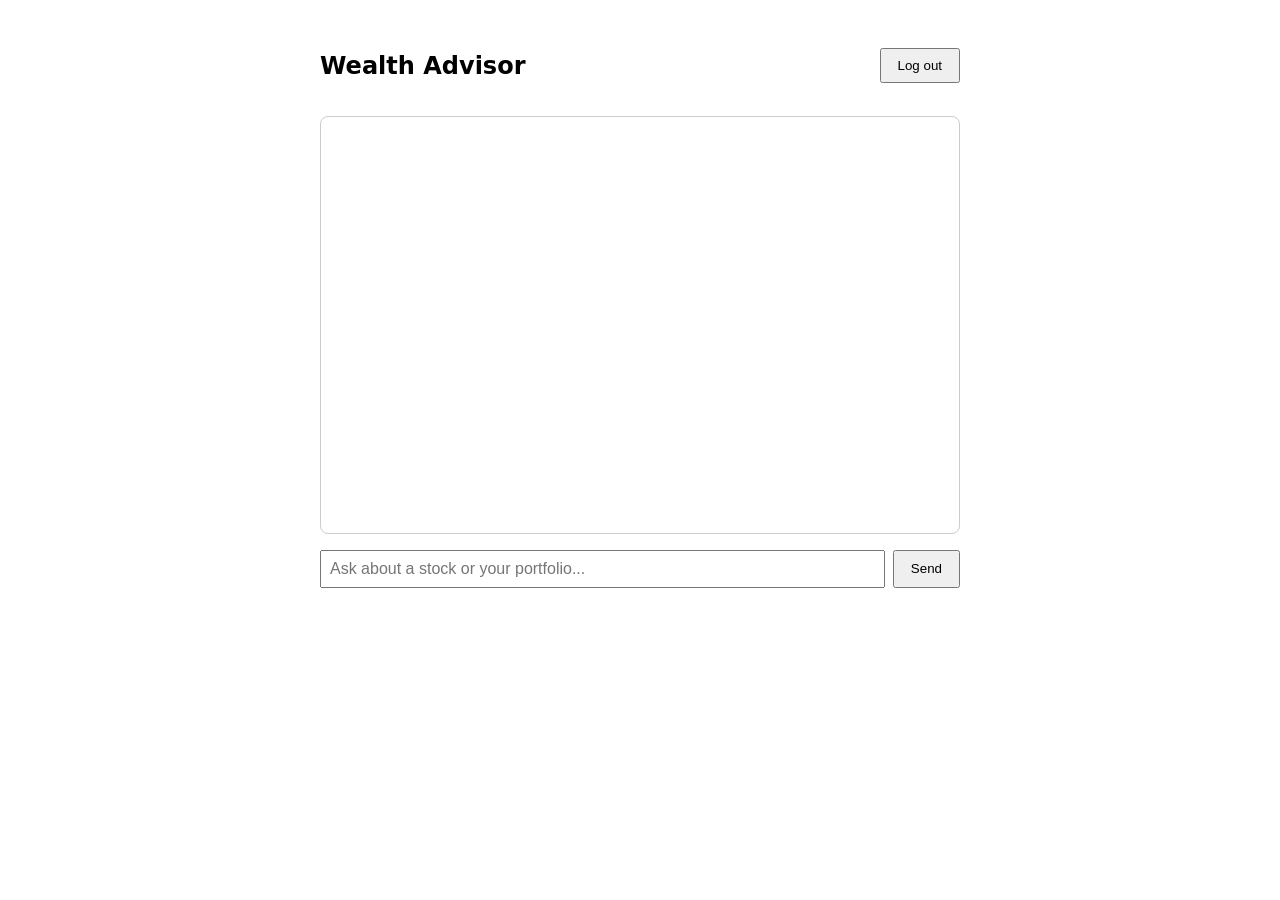
==== src/main/resources/static/index.html @ 961f6606 "Add ADK portfolio advisor agent, chat API, and Firestore-backed login - Single LlmAgent (Gemini) wit" ====
<!DOCTYPE html>
<html lang="en">
<head>
	<meta charset="UTF-8">
	<title>Wealth Advisor</title>
	<style>
		body { font-family: system-ui, sans-serif; max-width: 40rem; margin: 2rem auto; }
		header { display: flex; justify-content: space-between; align-items: center; }
		#log { border: 1px solid #ccc; border-radius: 0.5rem; padding: 1rem; height: 24rem; overflow-y: auto; margin: 1rem 0; }
		.msg { margin-bottom: 0.75rem; white-space: pre-wrap; }
		.msg.user { text-align: right; color: #1a4; }
		.msg.agent { text-align: left; color: #333; }
		form { display: flex; gap: 0.5rem; }
		input[type=text] { flex: 1; padding: 0.5rem; font-size: 1rem; }
		button { padding: 0.5rem 1rem; }
	</style>
</head>
<body>
<header>
	<h2>Wealth Advisor</h2>
	<form method="post" action="/api/auth/logout"><button type="submit">Log out</button></form>
</header>

<div id="log"></div>

<form id="chat-form">
	<input id="message" type="text" placeholder="Ask about a stock or your portfolio..." autocomplete="off" required>
	<button type="submit">Send</button>
</form>

<script>
	const log = document.getElementById('log');
	const form = document.getElementById('chat-form');
	const messageInput = document.getElementById('message');

	function appendMessage(text, who) {
		const div = document.createElement('div');
		div.className = 'msg ' + who;
		div.textContent = text;
		log.appendChild(div);
		log.scrollTop = log.scrollHeight;
	}

	form.addEventListener('submit', async (event) => {
		event.preventDefault();
		const message = messageInput.value.trim();
		if (!message) return;
		appendMessage(message, 'user');
		messageInput.value = '';

		const response = await fetch('/api/chat', {
			method: 'POST',
			headers: { 'Content-Type': 'application/json' },
			body: JSON.stringify({ message }),
		});
		if (!response.ok) {
			appendMessage('Error: ' + response.status, 'agent');
			return;
		}
		const data = await response.json();
		appendMessage(data.reply, 'agent');
	});
</script>
</body>
</html>
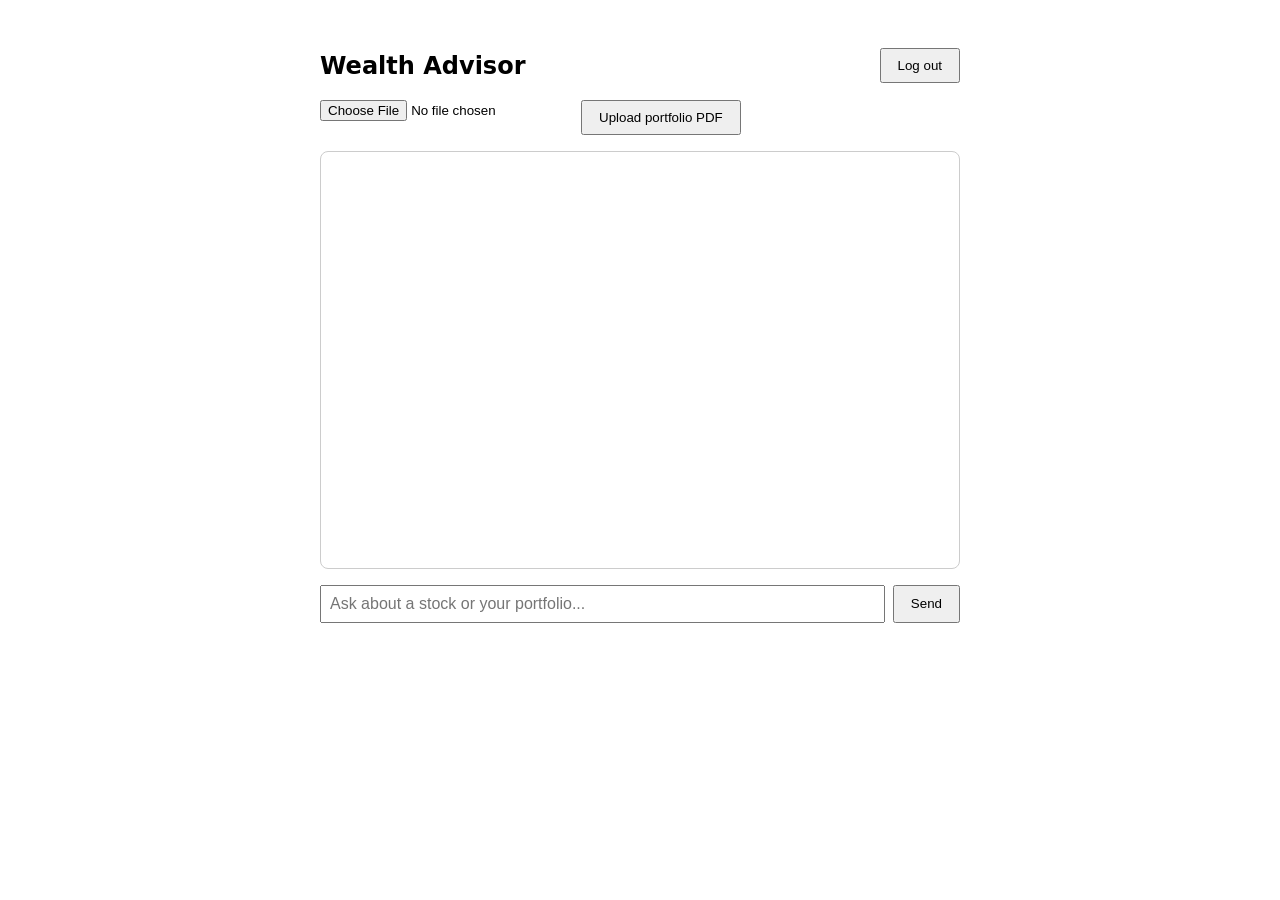
==== commit 610f6c81: "Add PDF portfolio RAG ingestion and Firestore-backed ADK sessions FR-2/FR-3: upload a portfolio PDF," ====
--- a/src/main/resources/static/index.html
+++ b/src/main/resources/static/index.html
@@ -13,6 +13,8 @@
 		form { display: flex; gap: 0.5rem; }
 		input[type=text] { flex: 1; padding: 0.5rem; font-size: 1rem; }
 		button { padding: 0.5rem 1rem; }
+		#upload-row { justify-content: space-between; align-items: center; margin-bottom: 1rem; }
+		#upload-status { font-size: 0.85rem; color: #666; }
 	</style>
 </head>
 <body>
@@ -20,6 +22,12 @@
 	<h2>Wealth Advisor</h2>
 	<form method="post" action="/api/auth/logout"><button type="submit">Log out</button></form>
 </header>
+
+<form id="upload-form">
+	<input id="portfolio-file" type="file" accept="application/pdf" required>
+	<button type="submit">Upload portfolio PDF</button>
+	<span id="upload-status"></span>
+</form>
 
 <div id="log"></div>
 
@@ -32,6 +40,27 @@
 	const log = document.getElementById('log');
 	const form = document.getElementById('chat-form');
 	const messageInput = document.getElementById('message');
+	const uploadForm = document.getElementById('upload-form');
+	const portfolioFile = document.getElementById('portfolio-file');
+	const uploadStatus = document.getElementById('upload-status');
+
+	uploadForm.addEventListener('submit', async (event) => {
+		event.preventDefault();
+		const file = portfolioFile.files[0];
+		if (!file) return;
+		uploadStatus.textContent = 'Uploading...';
+
+		const body = new FormData();
+		body.append('file', file);
+		const response = await fetch('/api/portfolio/upload', { method: 'POST', body });
+
+		if (!response.ok) {
+			uploadStatus.textContent = 'Upload failed: ' + response.status;
+			return;
+		}
+		const data = await response.json();
+		uploadStatus.textContent = `Stored ${data.chunksStored} chunk(s) from ${data.filename}`;
+	});
 
 	function appendMessage(text, who) {
 		const div = document.createElement('div');
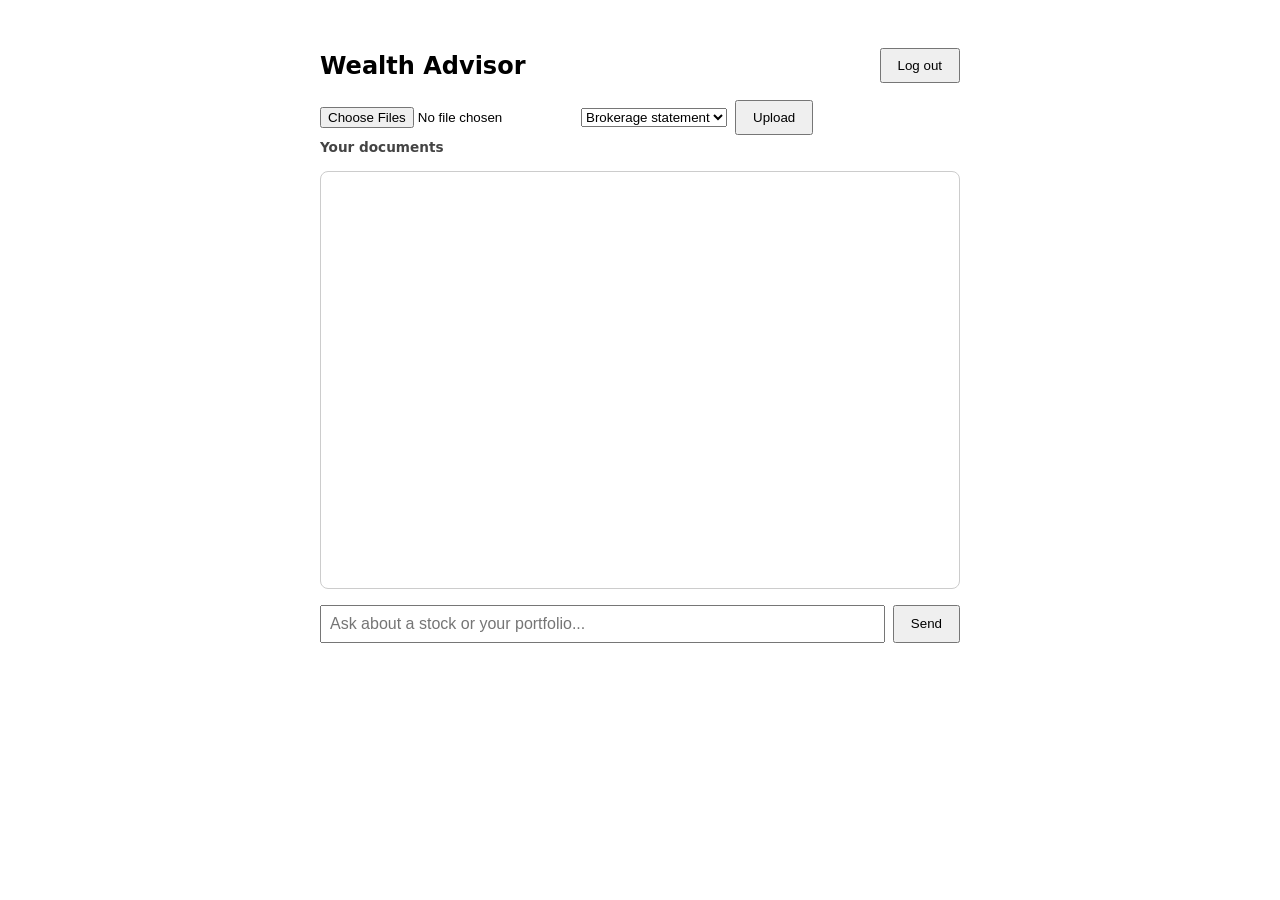
==== commit 92a1c205: "Support optional, multi-file portfolio uploads with exact holdings aggregation Upload is now optiona" ====
--- a/src/main/resources/static/index.html
+++ b/src/main/resources/static/index.html
@@ -13,8 +13,12 @@
 		form { display: flex; gap: 0.5rem; }
 		input[type=text] { flex: 1; padding: 0.5rem; font-size: 1rem; }
 		button { padding: 0.5rem 1rem; }
-		#upload-row { justify-content: space-between; align-items: center; margin-bottom: 1rem; }
+		#upload-form { align-items: center; flex-wrap: wrap; margin-bottom: 0.25rem; }
 		#upload-status { font-size: 0.85rem; color: #666; }
+		#documents { font-size: 0.85rem; color: #444; margin-bottom: 1rem; }
+		#documents ul { list-style: none; padding: 0; margin: 0.25rem 0; }
+		#documents li { display: flex; justify-content: space-between; align-items: center; padding: 0.25rem 0; }
+		#documents .doc-delete { padding: 0.1rem 0.5rem; font-size: 0.8rem; }
 	</style>
 </head>
 <body>
@@ -24,10 +28,21 @@
 </header>
 
 <form id="upload-form">
-	<input id="portfolio-file" type="file" accept="application/pdf" required>
-	<button type="submit">Upload portfolio PDF</button>
+	<input id="portfolio-file" type="file" accept="application/pdf" multiple required>
+	<select id="document-type">
+		<option value="brokerage">Brokerage statement</option>
+		<option value="resume">Resume</option>
+		<option value="bank_statement">Bank statement</option>
+		<option value="other">Other</option>
+	</select>
+	<button type="submit">Upload</button>
 	<span id="upload-status"></span>
 </form>
+
+<div id="documents">
+	<strong>Your documents</strong>
+	<ul id="documents-list"></ul>
+</div>
 
 <div id="log"></div>
 
@@ -42,24 +57,54 @@
 	const messageInput = document.getElementById('message');
 	const uploadForm = document.getElementById('upload-form');
 	const portfolioFile = document.getElementById('portfolio-file');
+	const documentType = document.getElementById('document-type');
 	const uploadStatus = document.getElementById('upload-status');
+	const documentsList = document.getElementById('documents-list');
+
+	async function refreshDocuments() {
+		const response = await fetch('/api/portfolio/documents');
+		if (!response.ok) return;
+		const docs = await response.json();
+		documentsList.innerHTML = '';
+		if (docs.length === 0) {
+			documentsList.innerHTML = '<li>No documents uploaded yet.</li>';
+			return;
+		}
+		for (const doc of docs) {
+			const li = document.createElement('li');
+			const label = document.createElement('span');
+			label.textContent = `${doc.filename} (${doc.documentType}, ${doc.chunkCount} chunk(s)${doc.holdingsCount ? ', ' + doc.holdingsCount + ' holding(s)' : ''})`;
+			const deleteButton = document.createElement('button');
+			deleteButton.textContent = 'Delete';
+			deleteButton.className = 'doc-delete';
+			deleteButton.addEventListener('click', async () => {
+				await fetch(`/api/portfolio/documents/${encodeURIComponent(doc.filename)}`, { method: 'DELETE' });
+				refreshDocuments();
+			});
+			li.append(label, deleteButton);
+			documentsList.appendChild(li);
+		}
+	}
 
 	uploadForm.addEventListener('submit', async (event) => {
 		event.preventDefault();
-		const file = portfolioFile.files[0];
-		if (!file) return;
-		uploadStatus.textContent = 'Uploading...';
+		const files = Array.from(portfolioFile.files);
+		if (files.length === 0) return;
 
-		const body = new FormData();
-		body.append('file', file);
-		const response = await fetch('/api/portfolio/upload', { method: 'POST', body });
-
-		if (!response.ok) {
-			uploadStatus.textContent = 'Upload failed: ' + response.status;
-			return;
+		for (const file of files) {
+			uploadStatus.textContent = `Uploading ${file.name}...`;
+			const body = new FormData();
+			body.append('file', file);
+			body.append('documentType', documentType.value);
+			const response = await fetch('/api/portfolio/upload', { method: 'POST', body });
+			if (!response.ok) {
+				uploadStatus.textContent = `Upload failed for ${file.name}: ` + response.status;
+				return;
+			}
 		}
-		const data = await response.json();
-		uploadStatus.textContent = `Stored ${data.chunksStored} chunk(s) from ${data.filename}`;
+		uploadStatus.textContent = `Uploaded ${files.length} document(s).`;
+		portfolioFile.value = '';
+		refreshDocuments();
 	});
 
 	function appendMessage(text, who) {
@@ -89,6 +134,8 @@
 		const data = await response.json();
 		appendMessage(data.reply, 'agent');
 	});
+
+	refreshDocuments();
 </script>
 </body>
 </html>
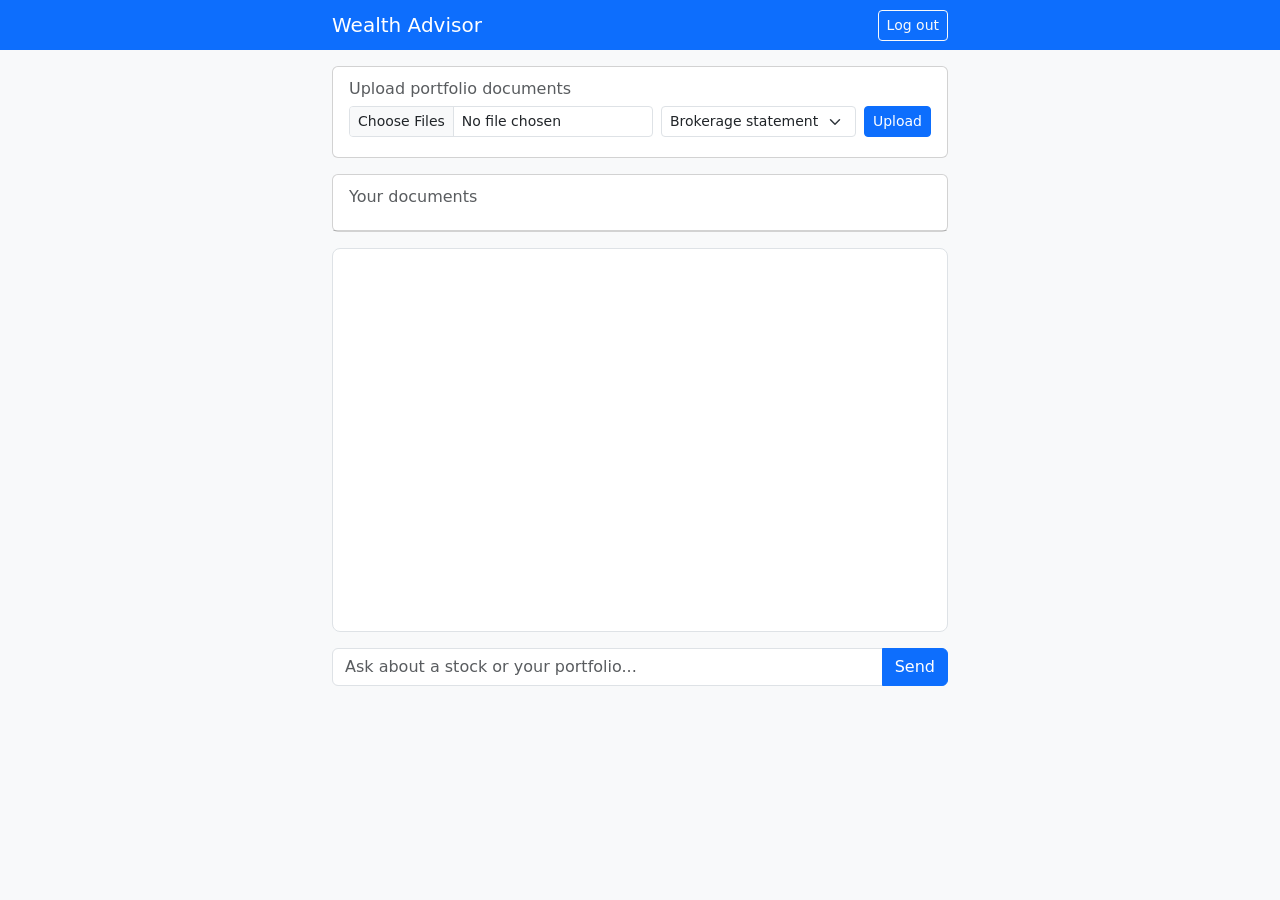
==== commit 34874eea: "Modernize the UI with Bootstrap 5 and split out CSS/JS into their own files Every page previously mi" ====
--- a/src/main/resources/static/index.html
+++ b/src/main/resources/static/index.html
@@ -2,140 +2,63 @@
 <html lang="en">
 <head>
 	<meta charset="UTF-8">
+	<meta name="viewport" content="width=device-width, initial-scale=1">
 	<title>Wealth Advisor</title>
-	<style>
-		body { font-family: system-ui, sans-serif; max-width: 40rem; margin: 2rem auto; }
-		header { display: flex; justify-content: space-between; align-items: center; }
-		#log { border: 1px solid #ccc; border-radius: 0.5rem; padding: 1rem; height: 24rem; overflow-y: auto; margin: 1rem 0; }
-		.msg { margin-bottom: 0.75rem; white-space: pre-wrap; }
-		.msg.user { text-align: right; color: #1a4; }
-		.msg.agent { text-align: left; color: #333; }
-		form { display: flex; gap: 0.5rem; }
-		input[type=text] { flex: 1; padding: 0.5rem; font-size: 1rem; }
-		button { padding: 0.5rem 1rem; }
-		#upload-form { align-items: center; flex-wrap: wrap; margin-bottom: 0.25rem; }
-		#upload-status { font-size: 0.85rem; color: #666; }
-		#documents { font-size: 0.85rem; color: #444; margin-bottom: 1rem; }
-		#documents ul { list-style: none; padding: 0; margin: 0.25rem 0; }
-		#documents li { display: flex; justify-content: space-between; align-items: center; padding: 0.25rem 0; }
-		#documents .doc-delete { padding: 0.1rem 0.5rem; font-size: 0.8rem; }
-	</style>
+	<link href="https://cdn.jsdelivr.net/npm/bootstrap@5.3.8/dist/css/bootstrap.min.css" rel="stylesheet" integrity="sha384-sRIl4kxILFvY47J16cr9ZwB07vP4J8+LH7qKQnuqkuIAvNWLzeN8tE5YBujZqJLB" crossorigin="anonymous">
+	<link href="/css/app.css" rel="stylesheet">
 </head>
-<body>
-<header>
-	<h2>Wealth Advisor</h2>
-	<form method="post" action="/api/auth/logout"><button type="submit">Log out</button></form>
-</header>
+<body class="bg-light">
+<nav class="navbar navbar-dark bg-primary mb-3">
+	<div class="container" style="max-width: 40rem;">
+		<span class="navbar-brand mb-0 h1">Wealth Advisor</span>
+		<form method="post" action="/api/auth/logout">
+			<button type="submit" class="btn btn-outline-light btn-sm">Log out</button>
+		</form>
+	</div>
+</nav>
 
-<form id="upload-form">
-	<input id="portfolio-file" type="file" accept="application/pdf" multiple required>
-	<select id="document-type">
-		<option value="brokerage">Brokerage statement</option>
-		<option value="resume">Resume</option>
-		<option value="bank_statement">Bank statement</option>
-		<option value="other">Other</option>
-	</select>
-	<button type="submit">Upload</button>
-	<span id="upload-status"></span>
-</form>
+<div class="container pb-4" style="max-width: 40rem;">
 
-<div id="documents">
-	<strong>Your documents</strong>
-	<ul id="documents-list"></ul>
+	<div class="card mb-3">
+		<div class="card-body">
+			<h6 class="card-subtitle mb-2 text-muted">Upload portfolio documents</h6>
+			<form id="upload-form" class="row g-2 align-items-center">
+				<div class="col-12 col-sm">
+					<input id="portfolio-file" type="file" class="form-control form-control-sm" accept="application/pdf" multiple required>
+				</div>
+				<div class="col-auto">
+					<select id="document-type" class="form-select form-select-sm">
+						<option value="brokerage">Brokerage statement</option>
+						<option value="resume">Resume</option>
+						<option value="bank_statement">Bank statement</option>
+						<option value="other">Other</option>
+					</select>
+				</div>
+				<div class="col-auto">
+					<button type="submit" class="btn btn-sm btn-primary">Upload</button>
+				</div>
+			</form>
+			<div id="upload-status" class="form-text mt-1"></div>
+		</div>
+	</div>
+
+	<div class="card mb-3">
+		<div class="card-body">
+			<h6 class="card-subtitle mb-2 text-muted">Your documents</h6>
+		</div>
+		<ul id="documents-list" class="list-group list-group-flush"></ul>
+	</div>
+
+	<div id="chat-log" class="border rounded-3 p-3 mb-3 bg-white" style="height: 24rem; overflow-y: auto;"></div>
+
+	<form id="chat-form" class="input-group mb-4">
+		<input id="message" type="text" class="form-control" placeholder="Ask about a stock or your portfolio..." autocomplete="off" required>
+		<button type="submit" class="btn btn-primary">Send</button>
+	</form>
+
 </div>
 
-<div id="log"></div>
-
-<form id="chat-form">
-	<input id="message" type="text" placeholder="Ask about a stock or your portfolio..." autocomplete="off" required>
-	<button type="submit">Send</button>
-</form>
-
-<script>
-	const log = document.getElementById('log');
-	const form = document.getElementById('chat-form');
-	const messageInput = document.getElementById('message');
-	const uploadForm = document.getElementById('upload-form');
-	const portfolioFile = document.getElementById('portfolio-file');
-	const documentType = document.getElementById('document-type');
-	const uploadStatus = document.getElementById('upload-status');
-	const documentsList = document.getElementById('documents-list');
-
-	async function refreshDocuments() {
-		const response = await fetch('/api/portfolio/documents');
-		if (!response.ok) return;
-		const docs = await response.json();
-		documentsList.innerHTML = '';
-		if (docs.length === 0) {
-			documentsList.innerHTML = '<li>No documents uploaded yet.</li>';
-			return;
-		}
-		for (const doc of docs) {
-			const li = document.createElement('li');
-			const label = document.createElement('span');
-			label.textContent = `${doc.filename} (${doc.documentType}, ${doc.chunkCount} chunk(s)${doc.holdingsCount ? ', ' + doc.holdingsCount + ' holding(s)' : ''})`;
-			const deleteButton = document.createElement('button');
-			deleteButton.textContent = 'Delete';
-			deleteButton.className = 'doc-delete';
-			deleteButton.addEventListener('click', async () => {
-				await fetch(`/api/portfolio/documents/${encodeURIComponent(doc.filename)}`, { method: 'DELETE' });
-				refreshDocuments();
-			});
-			li.append(label, deleteButton);
-			documentsList.appendChild(li);
-		}
-	}
-
-	uploadForm.addEventListener('submit', async (event) => {
-		event.preventDefault();
-		const files = Array.from(portfolioFile.files);
-		if (files.length === 0) return;
-
-		for (const file of files) {
-			uploadStatus.textContent = `Uploading ${file.name}...`;
-			const body = new FormData();
-			body.append('file', file);
-			body.append('documentType', documentType.value);
-			const response = await fetch('/api/portfolio/upload', { method: 'POST', body });
-			if (!response.ok) {
-				uploadStatus.textContent = `Upload failed for ${file.name}: ` + response.status;
-				return;
-			}
-		}
-		uploadStatus.textContent = `Uploaded ${files.length} document(s).`;
-		portfolioFile.value = '';
-		refreshDocuments();
-	});
-
-	function appendMessage(text, who) {
-		const div = document.createElement('div');
-		div.className = 'msg ' + who;
-		div.textContent = text;
-		log.appendChild(div);
-		log.scrollTop = log.scrollHeight;
-	}
-
-	form.addEventListener('submit', async (event) => {
-		event.preventDefault();
-		const message = messageInput.value.trim();
-		if (!message) return;
-		appendMessage(message, 'user');
-		messageInput.value = '';
-
-		const response = await fetch('/api/chat', {
-			method: 'POST',
-			headers: { 'Content-Type': 'application/json' },
-			body: JSON.stringify({ message }),
-		});
-		if (!response.ok) {
-			appendMessage('Error: ' + response.status, 'agent');
-			return;
-		}
-		const data = await response.json();
-		appendMessage(data.reply, 'agent');
-	});
-
-	refreshDocuments();
-</script>
+<script src="https://cdn.jsdelivr.net/npm/bootstrap@5.3.8/dist/js/bootstrap.bundle.min.js" integrity="sha384-FKyoEForCGlyvwx9Hj09JcYn3nv7wiPVlz7YYwJrWVcXK/BmnVDxM+D2scQbITxI" crossorigin="anonymous"></script>
+<script src="/js/chat.js"></script>
 </body>
 </html>
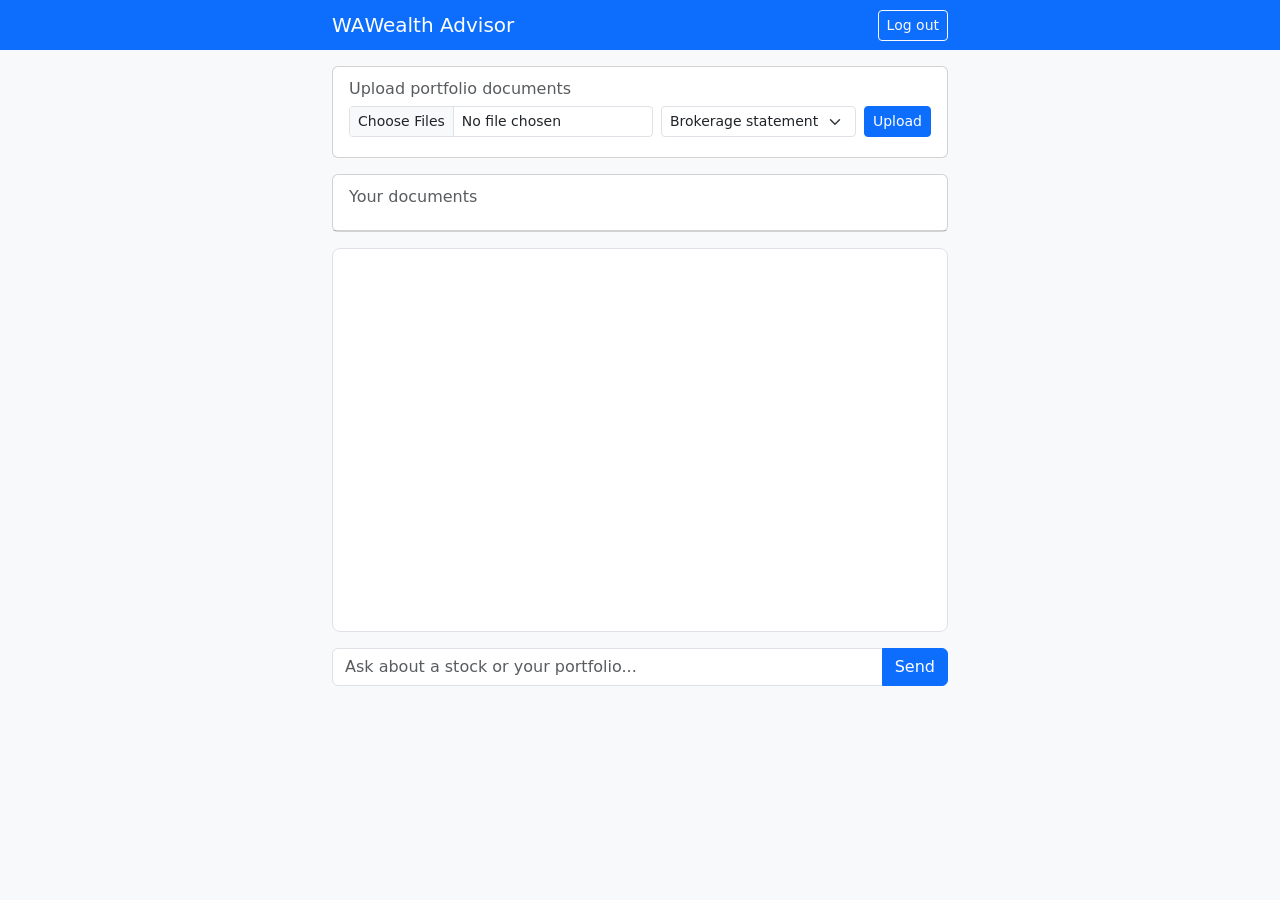
==== commit ee84a48d: "Retheme UI to a Merrill-style navy blue Swap Bootstrap's default blue for a deep navy primary color," ====
--- a/src/main/resources/static/index.html
+++ b/src/main/resources/static/index.html
@@ -10,7 +10,7 @@
 <body class="bg-light">
 <nav class="navbar navbar-dark bg-primary mb-3">
 	<div class="container" style="max-width: 40rem;">
-		<span class="navbar-brand mb-0 h1">Wealth Advisor</span>
+		<span class="navbar-brand mb-0 h1 d-flex align-items-center"><span class="brand-mark">WA</span>Wealth Advisor</span>
 		<form method="post" action="/api/auth/logout">
 			<button type="submit" class="btn btn-outline-light btn-sm">Log out</button>
 		</form>
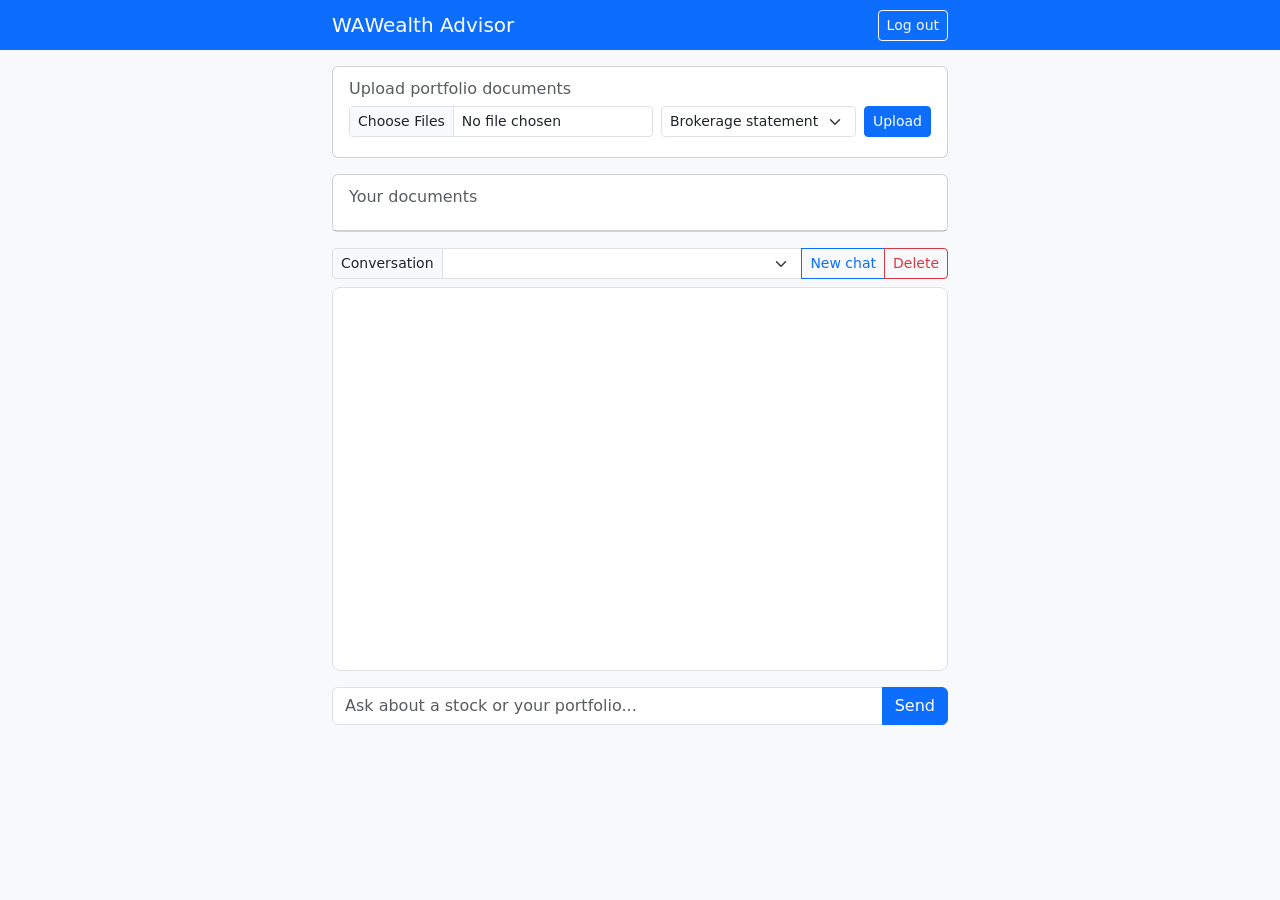
==== commit f8e239b6: "Add a conversation picker and resume the latest chat on load A dropdown lists the user's conversatio" ====
--- a/src/main/resources/static/index.html
+++ b/src/main/resources/static/index.html
@@ -49,6 +49,13 @@
 		<ul id="documents-list" class="list-group list-group-flush"></ul>
 	</div>
 
+	<div class="input-group input-group-sm mb-2">
+		<label class="input-group-text" for="session-select">Conversation</label>
+		<select id="session-select" class="form-select"></select>
+		<button id="new-session" type="button" class="btn btn-outline-primary">New chat</button>
+		<button id="delete-session" type="button" class="btn btn-outline-danger">Delete</button>
+	</div>
+
 	<div id="chat-log" class="border rounded-3 p-3 mb-3 bg-white" style="height: 24rem; overflow-y: auto;"></div>
 
 	<form id="chat-form" class="input-group mb-4">
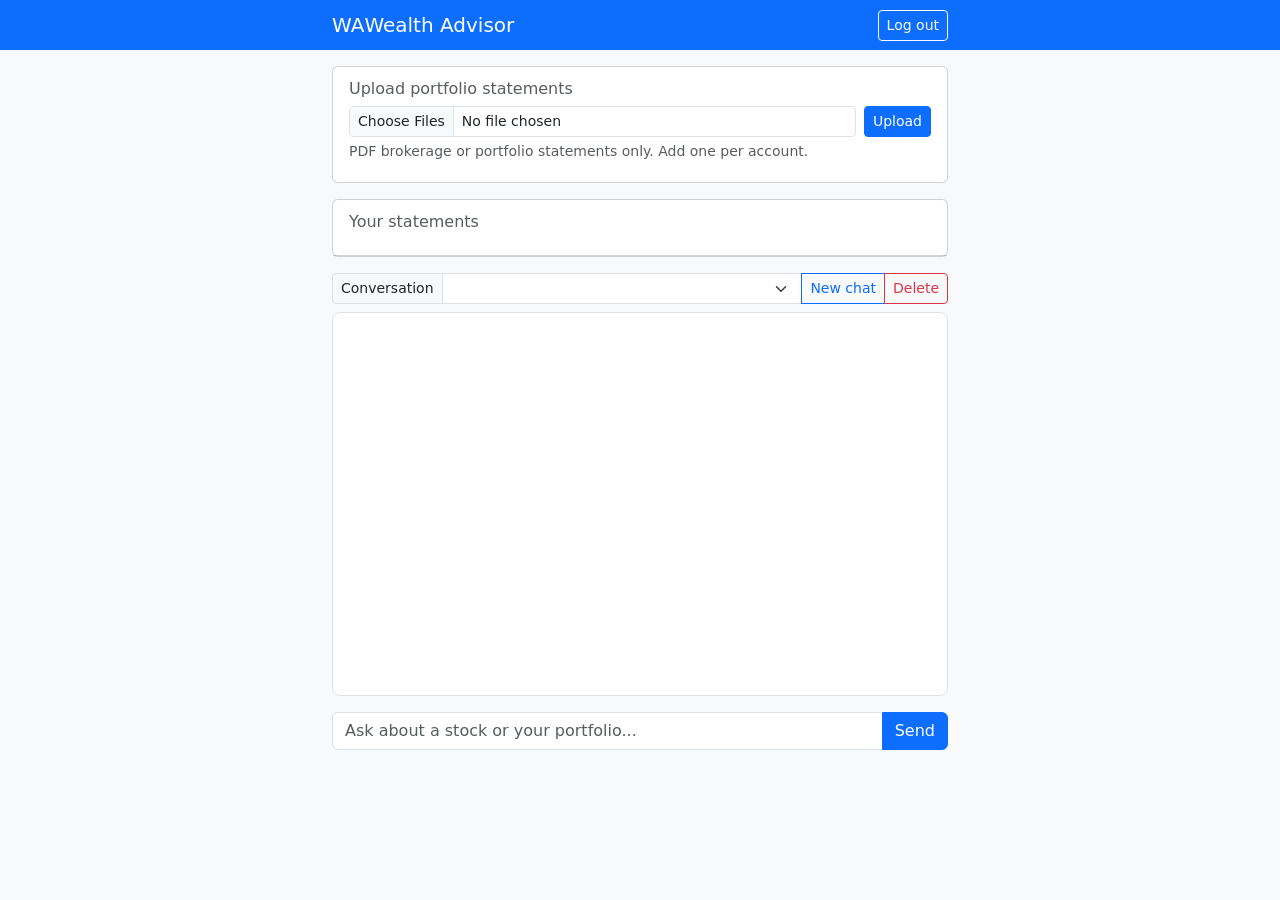
==== commit 5e84ea02: "Make the upload form statements-only and show why a file was rejected Removes the document-type drop" ====
--- a/src/main/resources/static/index.html
+++ b/src/main/resources/static/index.html
@@ -21,30 +21,23 @@
 
 	<div class="card mb-3">
 		<div class="card-body">
-			<h6 class="card-subtitle mb-2 text-muted">Upload portfolio documents</h6>
+			<h6 class="card-subtitle mb-2 text-muted">Upload portfolio statements</h6>
 			<form id="upload-form" class="row g-2 align-items-center">
 				<div class="col-12 col-sm">
 					<input id="portfolio-file" type="file" class="form-control form-control-sm" accept="application/pdf" multiple required>
 				</div>
 				<div class="col-auto">
-					<select id="document-type" class="form-select form-select-sm">
-						<option value="brokerage">Brokerage statement</option>
-						<option value="resume">Resume</option>
-						<option value="bank_statement">Bank statement</option>
-						<option value="other">Other</option>
-					</select>
-				</div>
-				<div class="col-auto">
 					<button type="submit" class="btn btn-sm btn-primary">Upload</button>
 				</div>
 			</form>
+			<div class="form-text mt-1">PDF brokerage or portfolio statements only. Add one per account.</div>
 			<div id="upload-status" class="form-text mt-1"></div>
 		</div>
 	</div>
 
 	<div class="card mb-3">
 		<div class="card-body">
-			<h6 class="card-subtitle mb-2 text-muted">Your documents</h6>
+			<h6 class="card-subtitle mb-2 text-muted">Your statements</h6>
 		</div>
 		<ul id="documents-list" class="list-group list-group-flush"></ul>
 	</div>
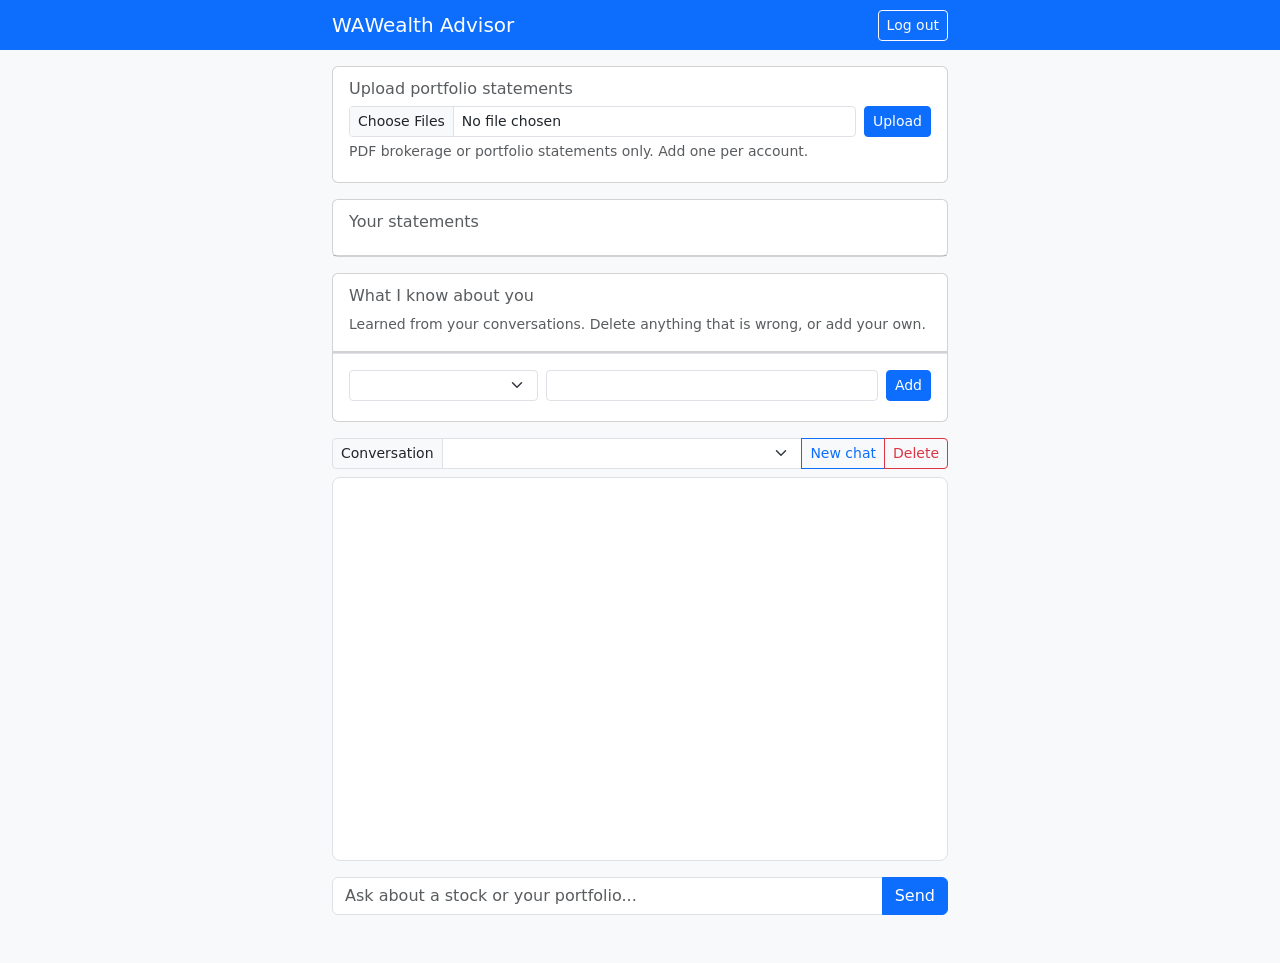
==== commit 4615e898: "Inject the preference profile into both agents and add the preferences API and panel" ====
--- a/src/main/resources/static/index.html
+++ b/src/main/resources/static/index.html
@@ -42,6 +42,29 @@
 		<ul id="documents-list" class="list-group list-group-flush"></ul>
 	</div>
 
+	<div class="card mb-3">
+		<div class="card-body">
+			<h6 class="card-subtitle mb-2 text-muted">What I know about you</h6>
+			<div class="form-text">Learned from your conversations. Delete anything that is wrong, or add your own.</div>
+		</div>
+		<ul id="preferences-list" class="list-group list-group-flush"></ul>
+		<div class="card-body border-top">
+			<form id="preference-form" class="row g-2 align-items-center">
+				<div class="col-12 col-sm-4">
+					<select id="preference-category" class="form-select form-select-sm" aria-label="Kind of preference"></select>
+				</div>
+				<div class="col-12 col-sm">
+					<select id="preference-value-select" class="form-select form-select-sm d-none" aria-label="Value"></select>
+					<input id="preference-value-text" type="text" class="form-control form-control-sm" maxlength="200" aria-label="Value">
+				</div>
+				<div class="col-auto">
+					<button type="submit" class="btn btn-sm btn-primary">Add</button>
+				</div>
+			</form>
+			<div id="preference-status" class="form-text mt-1"></div>
+		</div>
+	</div>
+
 	<div class="input-group input-group-sm mb-2">
 		<label class="input-group-text" for="session-select">Conversation</label>
 		<select id="session-select" class="form-select"></select>
@@ -60,5 +83,6 @@
 
 <script src="https://cdn.jsdelivr.net/npm/bootstrap@5.3.8/dist/js/bootstrap.bundle.min.js" integrity="sha384-FKyoEForCGlyvwx9Hj09JcYn3nv7wiPVlz7YYwJrWVcXK/BmnVDxM+D2scQbITxI" crossorigin="anonymous"></script>
 <script src="/js/chat.js"></script>
+<script src="/js/preferences.js"></script>
 </body>
 </html>
